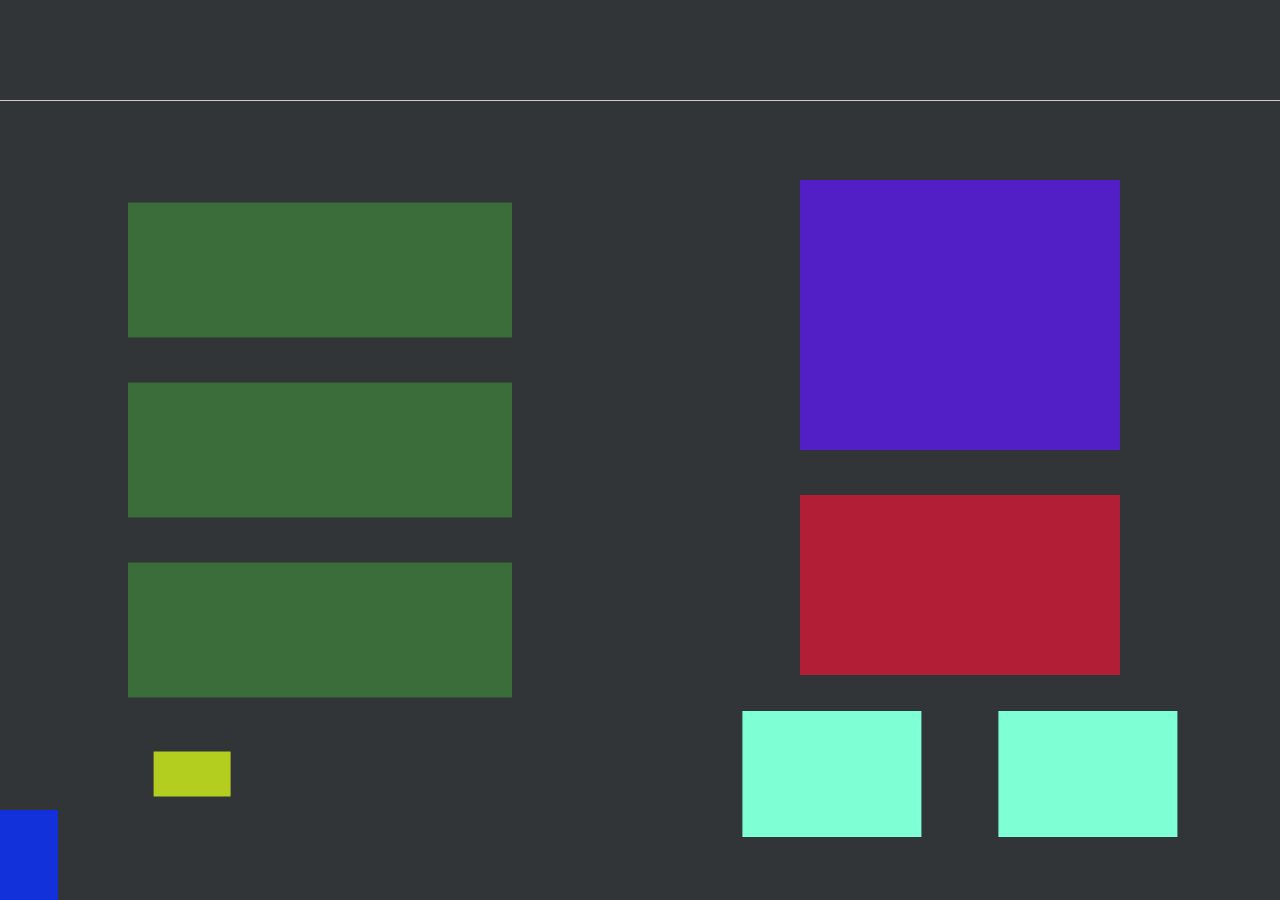
==== index.html @ 4d6e6231 "tudo" ====
<!DOCTYPE html>
<html lang="en">
<head>
    <link rel="preconnect" href="https://fonts.googleapis.com">
    <link rel="preconnect" href="https://fonts.gstatic.com" crossorigin>
    <link href="https://fonts.googleapis.com/css2?family=Lexend+Deca:wght@200&display=swap" rel="stylesheet">
    <link rel="stylesheet" href="style.css">
    <meta charset="UTF-8">
    <meta name="viewport" content="width=device-width, initial-scale=1.0">
    <title>Document</title>
</head>
<body>
    <header></header>
    <div class="div1"></div>
    <div class="div1-2"></div>
    <div class="div1-3"></div>
    <div class="div2"></div>
    <div class="div3"></div>
    <div class="div4"></div>
    <div class="div5"></div>
    <div class="div5-2"></div>
    <div class="div6"></div>
    <div class="div6-2"></div>
    <div class="div7"></div>
    <div class="div7-2"></div>
    <div class="div8"></div>
    <div class="div9"></div>
    <div class="div9-2"></div>
    <div class="div10"></div>
    <div class="div10-2"></div>
</body>
</html>
---- style.css ----
*{
    margin: 0;
    padding: 0;
}
body{
    background: #323537;
    width: 100vw;
    height: 100vh;
    overflow: hidden;
}
.div1{
    background-color: rgb(59, 109, 59);
    height: 15%;
    width: 30%;
    position: absolute;
    left: 25%;
    top: 50%;
    transform: translate(-50%, -50%);
}
.div1-2{
    background-color: rgb(59, 109, 59);
    height: 15%;
    width: 30%;
    position: absolute;
    left: 25%;
    top: 30%;
    transform: translate(-50%, -50%);
}
.div1-3{
    background-color: rgb(59, 109, 59);
    height: 15%;
    width: 30%;
    position: absolute;
    left: 25%;
    top: 70%;
    transform: translate(-50%, -50%);
}
.div2{
    background-color: rgb(82, 31, 199);
    height: 30%;
    width: 25%;
    position: absolute;
    left: 75%;
    top: 35%;
    transform: translate(-50%, -50%);
}
.div3{
    background-color: rgb(177, 30, 54);
    height: 20%;
    width: 25%;
    position: absolute;
    left: 75%;
    top: 65%;
    transform: translate(-50%, -50%);
}
.div4{
    background-color: rgb(19, 49, 218);
    height: 10%;
    width: 5%;
    position: absolute;
    left: 2%;
    top: 95%;
    transform: translate(-50%, -50%);
}
.div5{
    background-color: aquamarine;
    height: 14%;
    width: 14%;
    position: absolute;
    left: 65%;
    top: 86%;
    transform:translate(-50%, -50%);
}
.div5-2
{
    background-color: aquamarine;
    height: 14%;
    width: 14%;
    position: absolute;
    left: 85%;
    top: 86%;
    transform:translate(-50%, -50%);
}
.div6{
    background-color: rgb(180, 206, 32);
    height: 5%;
    width: 6%;
    position: absolute;
    left: 15%;
    top: 86%;
    transform:translate(-50%, -50%);
}
header{
    width: 100vw;
    height: 100px;
    border-bottom: 1px solid #F7EEEE;
    opacity: 0.8;
}
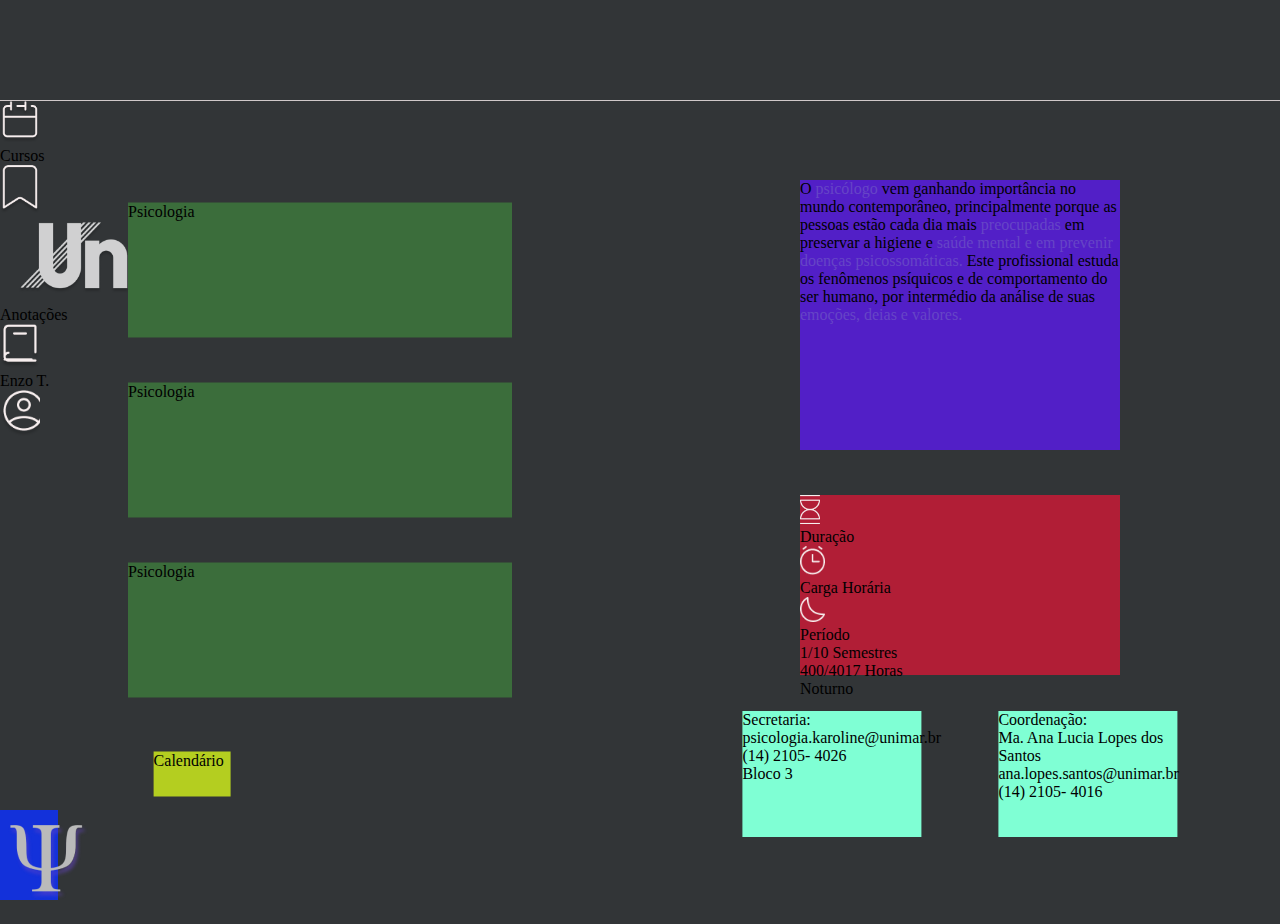
==== commit 0732d8fb: "abirdin" ====
--- a/index.html
+++ b/index.html
@@ -11,22 +11,65 @@
 </head>
 <body>
     <header></header>
-    <div class="div1"></div>
-    <div class="div1-2"></div>
-    <div class="div1-3"></div>
-    <div class="div2"></div>
-    <div class="div3"></div>
-    <div class="div4"></div>
-    <div class="div5"></div>
-    <div class="div5-2"></div>
-    <div class="div6"></div>
-    <div class="div6-2"></div>
-    <div class="div7"></div>
-    <div class="div7-2"></div>
-    <div class="div8"></div>
-    <div class="div9"></div>
-    <div class="div9-2"></div>
-    <div class="div10"></div>
-    <div class="div10-2"></div>
+    <div class="div1">Psicologia</div>
+    <div class="div1-2">Psicologia</div>
+    <div class="div1-3">Psicologia</div>
+    <div class="div2">
+        O <span style="color: #6645C6;">psicólogo</span> vem ganhando importância no mundo contemporâneo, principalmente porque as pessoas estão cada dia mais 
+        <span style="color: #6645C6;">preocupadas</span> em preservar a higiene e <span style="color: #6645C6;">saúde mental e em prevenir doenças psicossomáticas.</span> 
+        Este profissional estuda os fenômenos psíquicos e de comportamento do ser humano, por intermédio da análise de suas <span style="color: #6645C6;">emoções, deias e valores.
+        </span></div>
+    <div class="div3">
+        <div class="line-1">
+            <span class="oi">
+                <img src="🦆 icon _hourglass_.png" width="20px">
+                <div>Duração</div>
+            </span>
+            <span class="oi">
+                <img src="🦆 icon _alarm_.png" width="25px">
+                <div>Carga Horária</div>
+            </span>
+            <span class="oi">
+                <img src="🦆 icon _half moon_.png" width="25px">
+                <div>Período</div>
+            </span>
+        </div>
+        <div class="line-1">
+            <span class="oi">
+                
+                <div>1/10 Semestres</div>
+            </span>
+            <span class="oi">
+               
+                <div>400/4017 Horas</div>
+            </span>
+            <span class="oi">
+               
+                <div>Noturno</div>
+            </span>
+        </div>
+    </div>
+    <div class="div4"> 
+        <img src="image 10.png"/>
+    </div>
+    <div class="div5">
+        Secretaria:<br>
+        psicologia.karoline@unimar.br <br>
+        (14) 2105- 4026<br>
+        Bloco 3</div>
+    <div class="div5-2">
+        Coordenação:<br>
+        Ma. Ana Lucia Lopes dos Santos<br>
+        ana.lopes.santos@unimar.br <br>
+        (14) 2105- 4016</div>
+    <div class="div6">Calendário</div>
+    <div class="div6-2"> <img src="🦆 icon _calendar_.png" width="40px"></div>
+    <div class="div7">Cursos</div>
+    <div class="div7-2"><img src="🦆 icon _bookmark empty_.png" width="40px"></div>
+    <div class="div8"><img src="image-fotor-2023082383159 1.png" width="320px"/></div>
+    <div class="div9">Anotações</div>
+    <div class="div9-2"><img src="🦆 icon _book_.png" width="40px"></div>
+    <div class="div10">Enzo T.</div>
+    <div class="div10-2"><img src="🦆 icon _profile circled_.png" width="40px"></div>
 </body>
 </html>